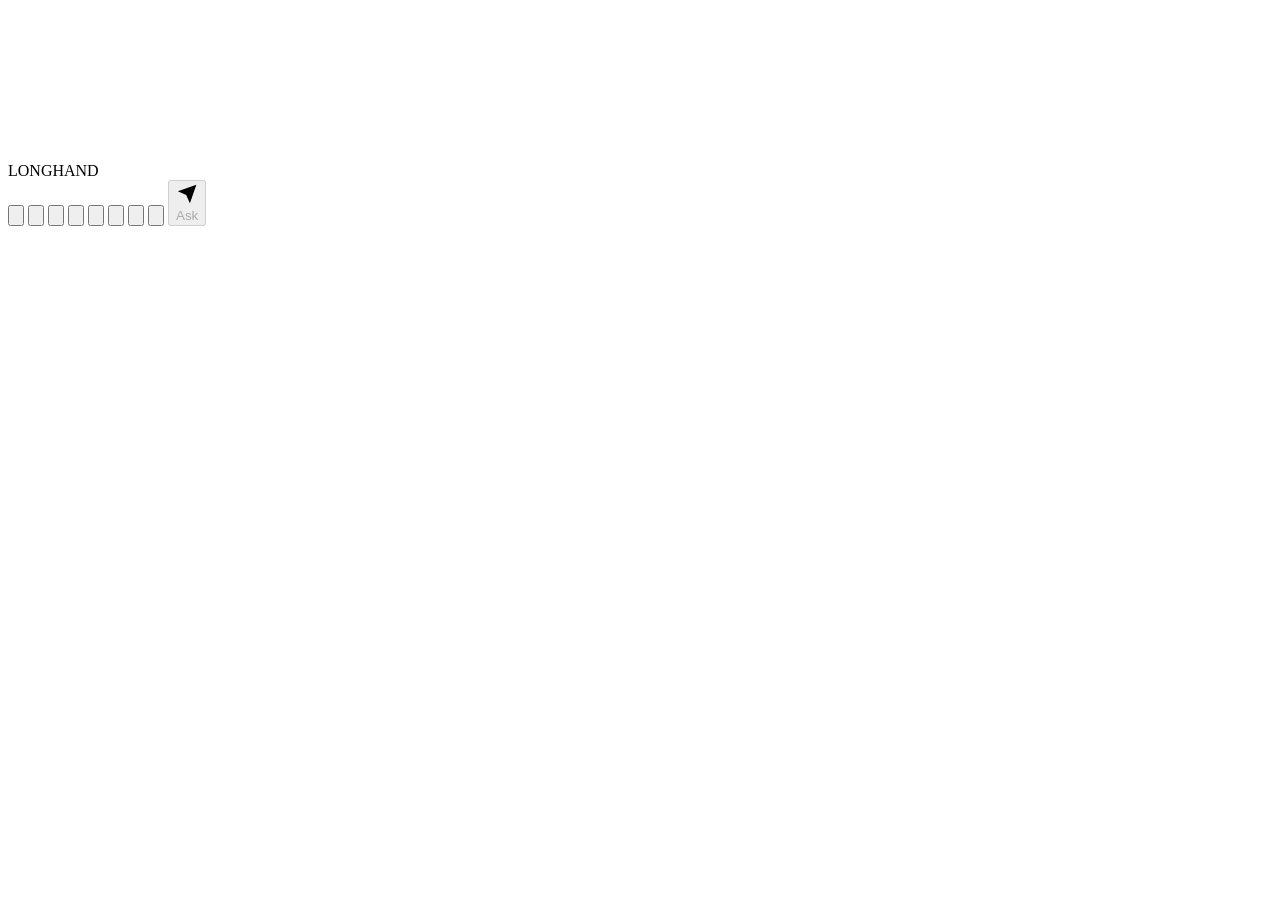
==== Longhand.Web/wwwroot/index.html @ 2ed83286 "Google Calendar through Google's own API (OAuth client of the user's own): read, and add/change/dele" ====
<!doctype html>
<html lang="en">
<head>
<meta charset="utf-8">
<meta name="viewport" content="width=device-width, initial-scale=1, maximum-scale=1, user-scalable=no">
<meta name="color-scheme" content="light dark">
<title>Longhand</title>
<link rel="stylesheet" href="/style.css">
</head>
<body>
<div id="scroller">
  <div id="sheet">
    <canvas id="ink"></canvas>
    <div id="rules"></div>
    <div id="margin"></div>
    <div id="title">LONGHAND</div>
    <div id="date"></div>
    <div id="notes"></div>
  </div>
</div>

<div id="toast" hidden></div>

<div id="typebar" hidden>
  <textarea id="typeInput" rows="2" maxlength="4000" placeholder="Type a note. Enter sends, Shift+Enter starts a new line."></textarea>
  <button id="typeSend" class="accent" title="Send" aria-label="Send"><svg viewBox="0 0 24 24"><path d="M22 2 11 13M22 2l-7 20-4-9-9-4z"/></svg></button>
</div>

<div id="flyout" hidden>
  <button id="newConversation" class="row"><svg viewBox="0 0 24 24"><path d="M12 5v14M5 12h14"/></svg>New conversation</button>
  <div id="conversationList"></div>
</div>

<div id="tray">
  <button id="pen" class="tool on" title="Pen" aria-label="Pen"><svg viewBox="0 0 24 24"><path d="M12 20h9M16.5 3.5a2.1 2.1 0 0 1 3 3L7 19l-4 1 1-4z"/></svg></button>
  <button id="eraser" class="tool" title="Eraser" aria-label="Eraser"><svg viewBox="0 0 24 24"><path d="M20 20H9l-5-5a2 2 0 0 1 0-3l8-8a2 2 0 0 1 3 0l5 5a2 2 0 0 1 0 3L13 19M7 11l6 6"/></svg></button>
  <button id="undo" class="tool" title="Undo" aria-label="Undo"><svg viewBox="0 0 24 24"><path d="M9 14 4 9l5-5M20 20v-7a4 4 0 0 0-4-4H4"/></svg></button>
  <button id="touch" class="tool" title="Write with a finger" aria-label="Write with a finger"><svg viewBox="0 0 24 24"><path d="M18 11V6a2 2 0 0 0-4 0M14 10V4a2 2 0 0 0-4 0v2M10 10.5V6a2 2 0 0 0-4 0v8M18 8a2 2 0 1 1 4 0v6a8 8 0 0 1-8 8h-2c-2.8 0-4.5-.86-6-2.34l-3.6-3.6a2 2 0 0 1 2.83-2.82L7 15"/></svg></button>
  <button id="keyboard" class="tool" title="Type a note" aria-label="Type a note"><svg viewBox="0 0 24 24"><rect x="2" y="6" width="20" height="12" rx="2"/><path d="M6 10h.01M10 10h.01M14 10h.01M18 10h.01M7 14h10"/></svg></button>
  <button id="conversations" class="tool" title="Conversations" aria-label="Conversations"><svg viewBox="0 0 24 24"><path d="M8 6h13M8 12h13M8 18h13M3 6h.01M3 12h.01M3 18h.01"/></svg></button>
  <button id="settingsButton" class="tool" title="Settings" aria-label="Settings"><svg viewBox="0 0 24 24"><path d="M4 21v-7M4 10V3M12 21v-9M12 8V3M20 21v-5M20 12V3M1 14h6M9 8h6M17 16h6"/></svg></button>
  <button id="appsButton" class="tool" title="Connected apps" aria-label="Connected apps"><svg viewBox="0 0 24 24"><path d="M10 13a5 5 0 0 0 7.54.54l3-3a5 5 0 0 0-7.07-7.07l-1.72 1.71M14 11a5 5 0 0 0-7.54-.54l-3 3a5 5 0 0 0 7.07 7.07l1.71-1.71"/></svg></button>
  <span class="sep"></span>
  <button id="ask" class="accent" disabled><svg id="askIcon" viewBox="0 0 24 24"><path d="M22 2 11 13M22 2l-7 20-4-9-9-4z"/></svg><span id="spinner" hidden></span><span id="askLabel">Ask</span></button>
</div>

<dialog id="apps">
  <h2>Connected apps</h2>
  <p class="note-text">The model can always search the web. Connected apps let it use your own services too. Sign in once in your browser; the sign-in is kept by the server this page came from.</p>
  <h3>Nextcloud calendar</h3>
  <div id="nextcloud"></div>
  <h3>Google Calendar</h3>
  <div id="google"></div>
  <h3>Other apps (MCP servers)</h3>
  <div id="appList"></div>
  <p id="appsMessage" class="note-text"></p>
  <h3>Find more in the MCP registry</h3>
  <p class="note-text">Anyone can publish a server there. Only add ones you trust: the model can use what they offer, and the server this page came from sends them what it asks.</p>
  <div class="buttons"><input id="registryQuery" placeholder="Search the registry (todo, github, calendar…)"><button id="registrySearch" type="button">Search</button></div>
  <div id="registryResults"></div>
  <p id="registryNote" class="note-text"></p>
  <div class="buttons"><button id="registryMore" type="button" hidden>More results</button></div>
  <h3>Add one by address</h3>
  <select id="appPreset"><option value="">Pick a service, or fill in the two boxes</option><option value="todoist|https://ai.todoist.net/mcp">todoist</option></select>
  <input id="appName" placeholder="Name">
  <input id="appUrl" placeholder="https://server/mcp">
  <details id="appClient">
    <summary>Sign-in client (only for services that don't let apps register themselves)</summary>
    <p class="note-text">Create an OAuth client with the service, register this address as its redirect address, and paste its ID and secret here. The secret is kept on this server, readable only by you.</p>
    <p class="note-text">Redirect address: <code id="appRedirect"></code></p>
    <input id="appClientId" placeholder="Client ID" autocomplete="off">
    <input id="appClientSecret" placeholder="Client secret (if it has one)" type="password" autocomplete="off">
    <input id="appScope" placeholder="Scopes, separated by spaces (leave empty to use what the server asks for)" autocomplete="off">
  </details>
  <div class="buttons"><button id="appAdd" type="button">Add</button></div>
  <div class="buttons end"><button id="appsClose" type="button" class="accent">Done</button></div>
</dialog>

<dialog id="settings">
  <h2>Settings</h2>
  <p class="note-text">Longhand sends your handwriting to OpenAI's models through your ChatGPT subscription, the way the Codex CLI does. Sign in to the Codex CLI with ChatGPT, then paste the contents of ~/.codex/auth.json here. The sign-in stays on the server this page came from. This uses ChatGPT's private Codex service: it may stop working without notice. Longhand renews the sign-in when it runs out, after which the Codex CLI's copy stops working (and the other way round), so you may have to sign in there again.</p>
  <label for="keyInput">ChatGPT sign-in (auth.json)</label>
  <textarea id="keyInput" rows="3" autocomplete="off" spellcheck="false" placeholder='{"tokens":{"access_token":"…","refresh_token":"…","account_id":"…"}}'></textarea>
  <p id="keyNote" class="note-text"></p>
  <label for="modelSelect">Model for this conversation</label>
  <select id="modelSelect"></select>
  <p class="note-text">Each conversation keeps its own model. New ones start with the one you chose last.</p>

  <h3>Symbols</h3>
  <p class="note-text">Symbols are your own shortcuts: a mark you draw in the margin that means something to you. Give it a name and say what it means; the model then does that when it sees the symbol in your writing. There are none until you add some. They are saved as you go.</p>
  <div id="symbolList"></div>
  <h4 id="symbolFormTitle">New symbol</h4>
  <input id="symName" maxlength="40" placeholder="Name, like envelope">
  <textarea id="symMeaning" maxlength="400" rows="3" placeholder="What it means, like: add what I wrote to my Todoist inbox"></textarea>
  <p class="note-text">Optional: draw the symbol here so the model can recognise it.</p>
  <canvas id="pad" width="378" height="140"></canvas>
  <p id="savedLabel" class="note-text" hidden>Saved drawing (draw above to replace it):</p>
  <img id="savedImage" alt="" hidden>
  <div class="buttons"><button id="clearPad" type="button">Clear drawing</button><button id="dropSaved" type="button" hidden>Remove saved drawing</button></div>
  <div class="buttons"><button id="saveSymbol" type="button">Add symbol</button><button id="cancelSymbol" type="button" hidden>Cancel</button></div>
  <p id="symbolMessage" class="note-text"></p>

  <p id="version" class="note-text"></p>
  <div class="buttons end">
    <button id="removeKey" type="button" hidden>Sign out</button>
    <button id="settingsClose" type="button">Cancel</button>
    <button id="settingsSave" type="button" class="accent">Save</button>
  </div>
</dialog>
<script src="/app.js"></script>
</body>
</html>
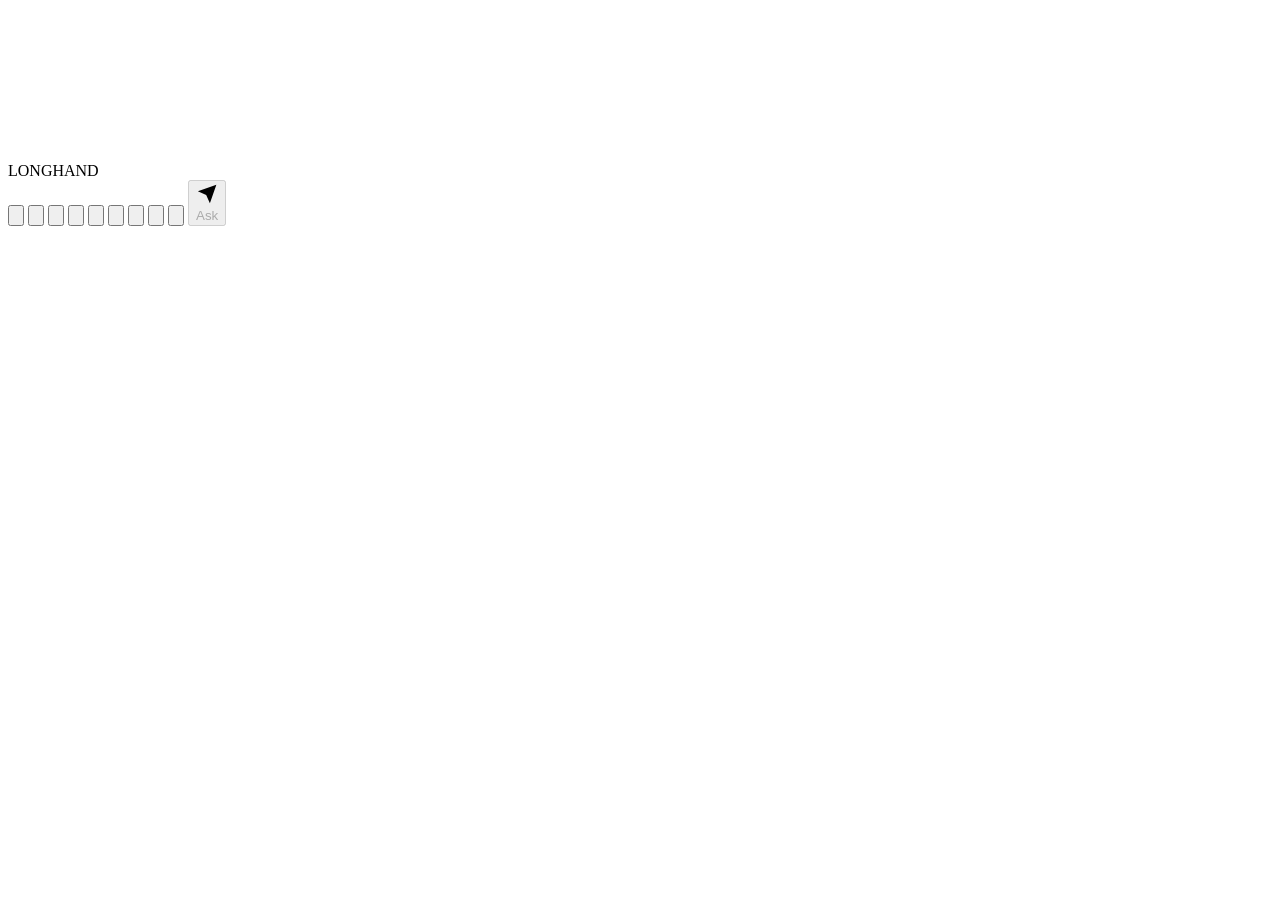
==== commit 9d06160d: "A full screen button (F11 on Windows), on Windows and the web; the web tray fits phones down to 320p" ====
--- a/Longhand.Web/wwwroot/index.html
+++ b/Longhand.Web/wwwroot/index.html
@@ -2,7 +2,7 @@
 <html lang="en">
 <head>
 <meta charset="utf-8">
-<meta name="viewport" content="width=device-width, initial-scale=1, maximum-scale=1, user-scalable=no">
+<meta name="viewport" content="width=device-width, initial-scale=1, minimum-scale=1">
 <meta name="color-scheme" content="light dark">
 <title>Longhand</title>
 <link rel="stylesheet" href="/style.css">
@@ -15,6 +15,12 @@
     <div id="margin"></div>
     <div id="title">LONGHAND</div>
     <div id="date"></div>
+    <div id="daybar" hidden>
+      <button id="dayPrev" class="tool" title="The day before" aria-label="The day before"><svg viewBox="0 0 24 24"><path d="m15 18-6-6 6-6"/></svg></button>
+      <span id="dayLabel"></span>
+      <button id="dayNext" class="tool" title="The day after" aria-label="The day after"><svg viewBox="0 0 24 24"><path d="m9 18 6-6-6-6"/></svg></button>
+      <button id="dayToday" type="button" title="Back to today">Today</button>
+    </div>
     <div id="notes"></div>
   </div>
 </div>
@@ -40,6 +46,7 @@
   <button id="conversations" class="tool" title="Conversations" aria-label="Conversations"><svg viewBox="0 0 24 24"><path d="M8 6h13M8 12h13M8 18h13M3 6h.01M3 12h.01M3 18h.01"/></svg></button>
   <button id="settingsButton" class="tool" title="Settings" aria-label="Settings"><svg viewBox="0 0 24 24"><path d="M4 21v-7M4 10V3M12 21v-9M12 8V3M20 21v-5M20 12V3M1 14h6M9 8h6M17 16h6"/></svg></button>
   <button id="appsButton" class="tool" title="Connected apps" aria-label="Connected apps"><svg viewBox="0 0 24 24"><path d="M10 13a5 5 0 0 0 7.54.54l3-3a5 5 0 0 0-7.07-7.07l-1.72 1.71M14 11a5 5 0 0 0-7.54-.54l-3 3a5 5 0 0 0 7.07 7.07l1.71-1.71"/></svg></button>
+  <button id="fullscreen" class="tool" title="Full screen" aria-label="Full screen"><svg viewBox="0 0 24 24"><path d="M3 8V3h5M16 3h5v5M21 16v5h-5M8 21H3v-5"/></svg></button>
   <span class="sep"></span>
   <button id="ask" class="accent" disabled><svg id="askIcon" viewBox="0 0 24 24"><path d="M22 2 11 13M22 2l-7 20-4-9-9-4z"/></svg><span id="spinner" hidden></span><span id="askLabel">Ask</span></button>
 </div>
@@ -51,6 +58,8 @@
   <div id="nextcloud"></div>
   <h3>Google Calendar</h3>
   <div id="google"></div>
+  <h3>New events</h3>
+  <div id="defaultCalendar"></div>
   <h3>Other apps (MCP servers)</h3>
   <div id="appList"></div>
   <p id="appsMessage" class="note-text"></p>
@@ -74,6 +83,16 @@
   </details>
   <div class="buttons"><button id="appAdd" type="button">Add</button></div>
   <div class="buttons end"><button id="appsClose" type="button" class="accent">Done</button></div>
+</dialog>
+
+<dialog id="eventTitle">
+  <h2 id="eventTitleHeading">New event</h2>
+  <p id="eventWhen" class="note-text"></p>
+  <input id="eventTitleInput" maxlength="200" placeholder="What is it?" autocomplete="off">
+  <div class="buttons end">
+    <button id="eventSkip" type="button">Skip</button>
+    <button id="eventAdd" type="button" class="accent">Add</button>
+  </div>
 </dialog>
 
 <dialog id="settings">
